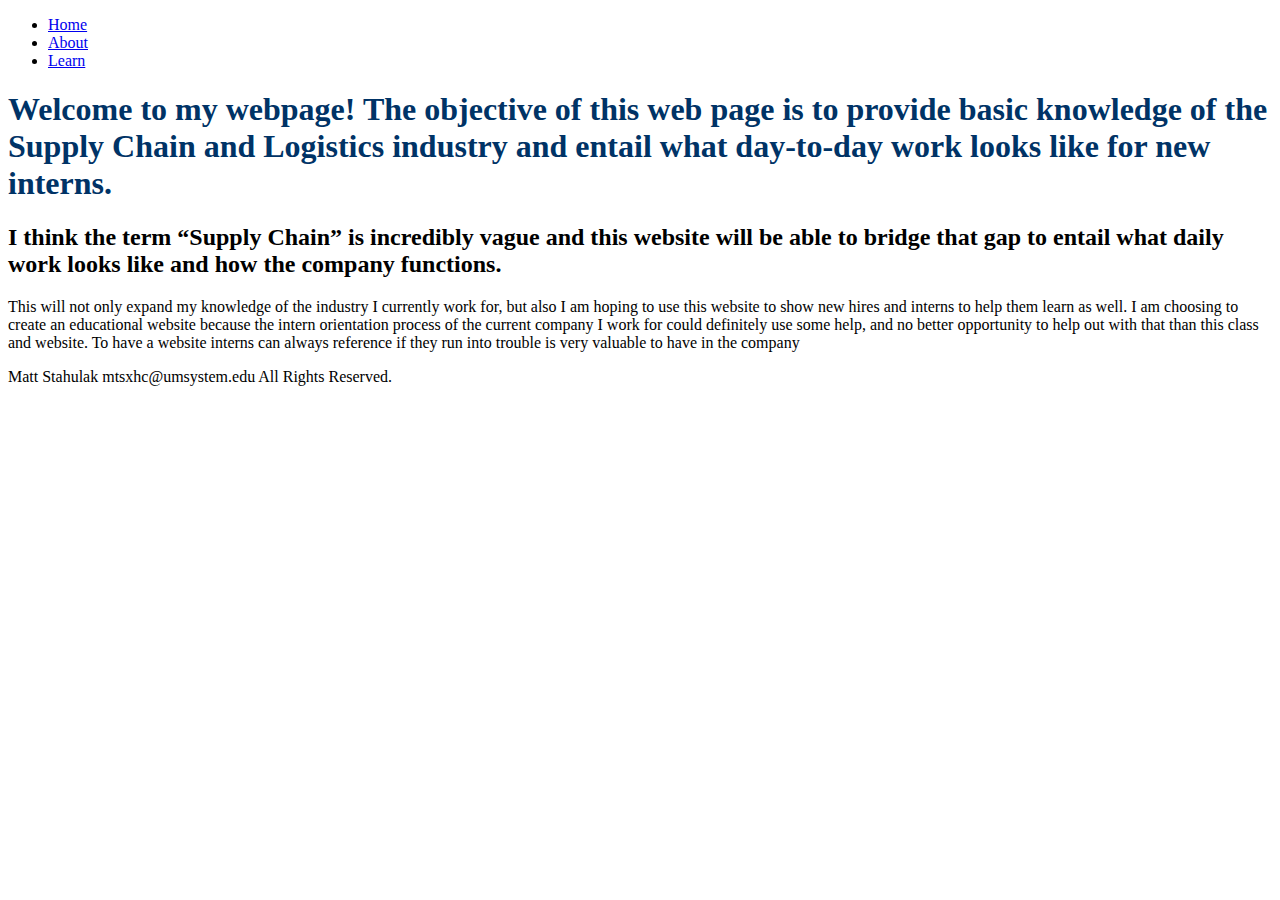
==== islt_7310/index.html @ 32a4093a "Add files via upload" ====
<!--
*****************************************************************************
Title:  Title page

Use:  To create a great title page and welcome users to my website

Author:  Matt Stahulak  

School/Term:  University of Missouri, Fall 2022

Developed: 9/8/2022

Tested:  Sep 1, 2022; Passed on Firefox and Chrome browsers.
******************************************************************************
-->
<!DOCTYPE html>
<html lang="en-US">
<head>
    <meta charset="utf-8">
    <title>Home Page</title>
    <link href="style.css" rel="stylesheet">
</head>
<body>
<nav>
    <ul>
        <li><a href="../islt_7310/index.html">Home</a></li>
        <li><a href="../islt_7310/about.html">About</a></li>
        <li><a href="../islt_7310/#learn.html">Learn</a></li>
    </ul>
</nav>
<main>
<h1 class = test>Welcome to my webpage! The objective of this web page is to provide basic knowledge of the Supply Chain and Logistics industry and entail what day-to-day work looks like for new interns. 
</h1>
<h2> I think the term “Supply Chain” is incredibly vague and this website will be able to bridge that gap to entail what daily work looks like and how the company functions.</h2>
<p>This will not only expand my knowledge of the industry I currently work for, but also I am hoping to use this website to show new hires and interns to help them learn as well. I am choosing to create an educational website because the intern orientation process of the current company I work for could definitely use some help, and no better opportunity to help out with that than this class and website. To have a website interns can always reference if they run into trouble is very valuable to have in the company</p>
</main>
<footer>Matt Stahulak mtsxhc@umsystem.edu All Rights Reserved.</footer>
</body>
</html>
---- islt_7310/style.css ----
h1{
    color: #003366;
}
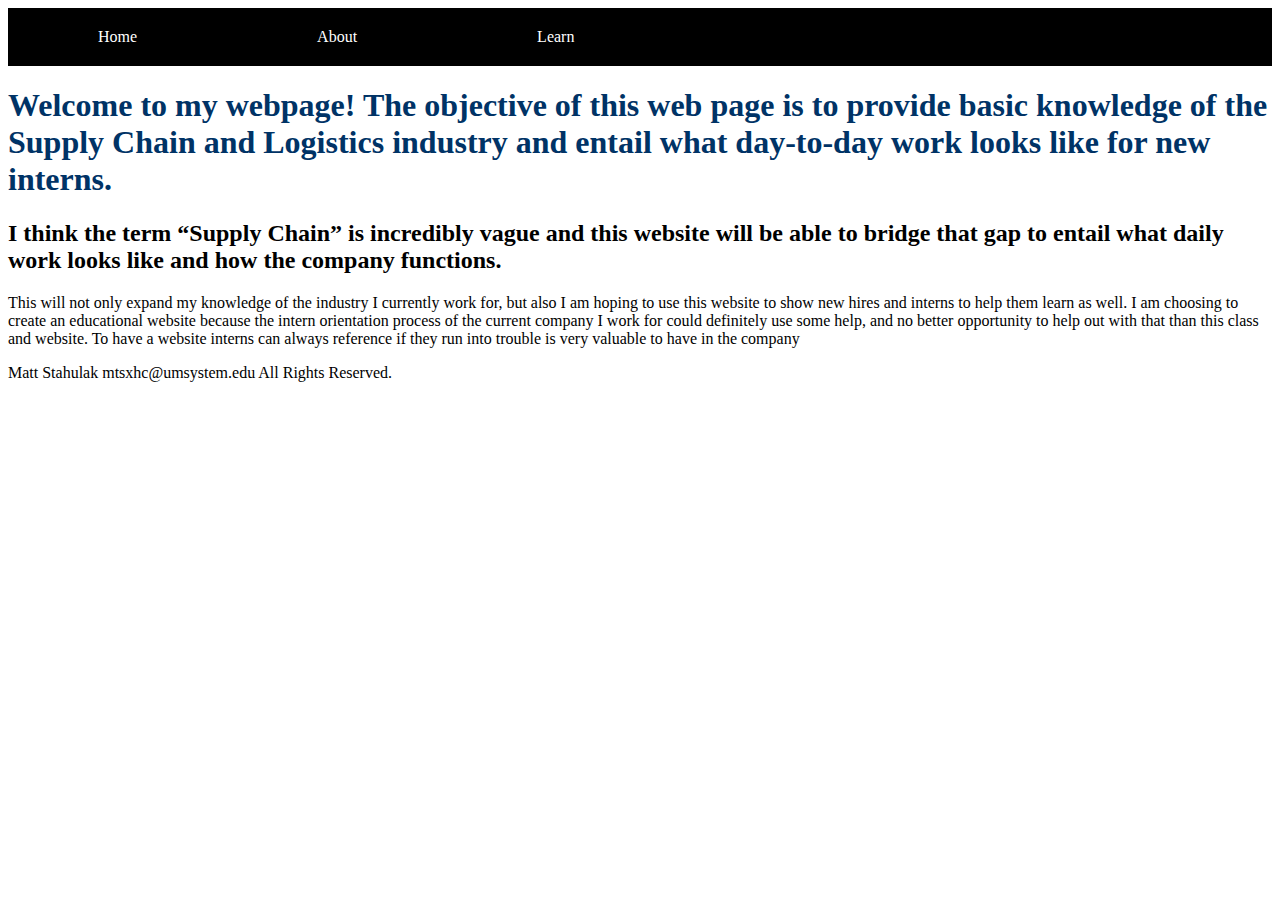
==== commit 4b32e8d8: "Add files via upload" ====
--- a/islt_7310/index.html
+++ b/islt_7310/index.html
@@ -19,6 +19,7 @@
     <meta charset="utf-8">
     <title>Home Page</title>
     <link href="style.css" rel="stylesheet">
+    <link href="nav.css" rel="stylesheet">
 </head>
 <body>
 <nav>
--- a/islt_7310/nav.css
+++ b/islt_7310/nav.css
@@ -0,0 +1,29 @@
+/* 
+Refrences: 
+https://www.w3schools.com/css/css_navbar_horizontal.asp
+*/
+
+ul {
+  list-style-type: none;
+  margin: 0;
+  padding: 0;
+  overflow: hidden;
+  background-color: #000000;
+}
+
+li {
+  float: left;
+}
+
+li a {
+  display: block;
+  color: white;
+  text-align: center;
+  padding: 20px 90px;
+  text-decoration: none;
+}
+
+
+li a:hover {
+  background-color: #46505e;
+}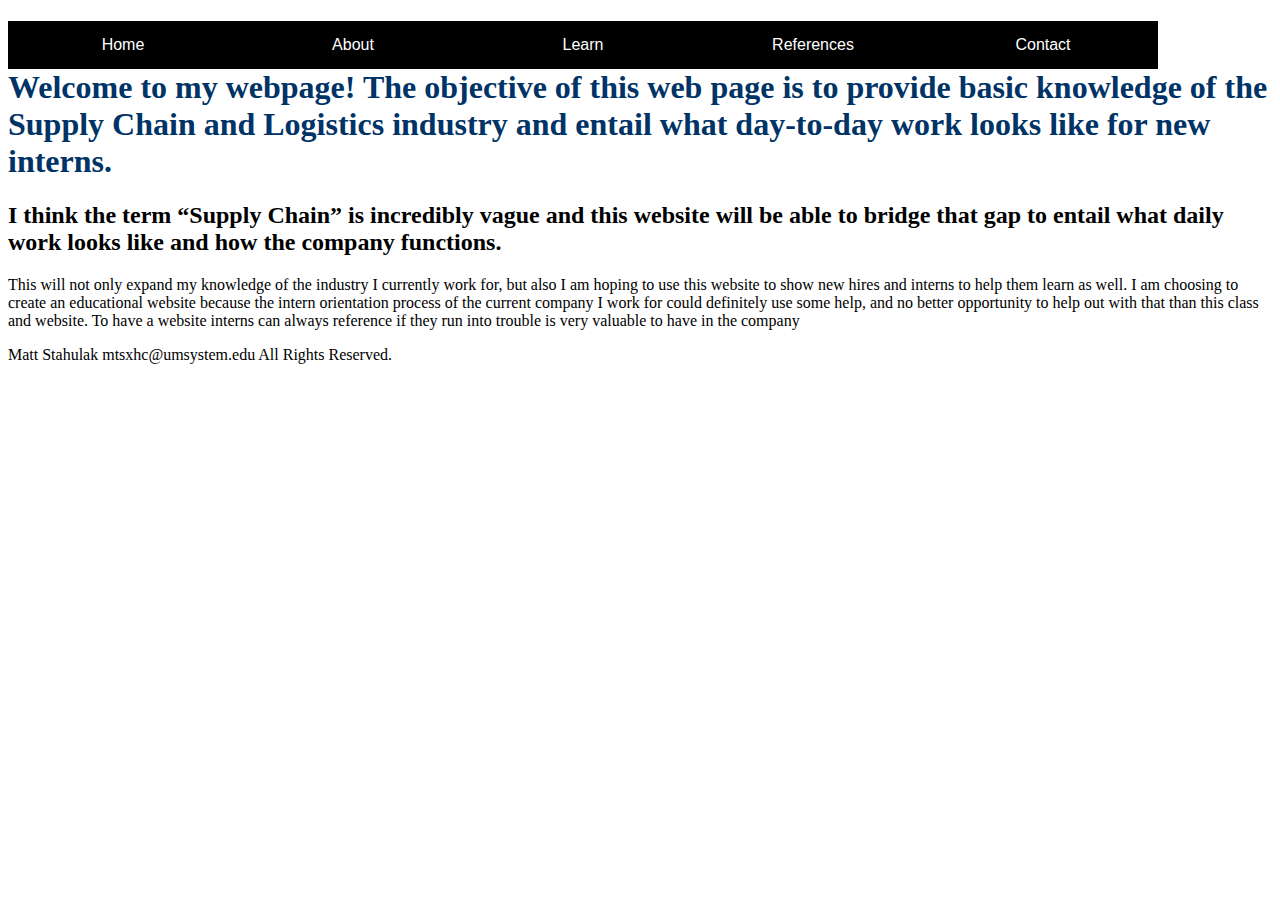
==== commit 24577839: "Add files via upload" ====
--- a/islt_7310/index.html
+++ b/islt_7310/index.html
@@ -26,11 +26,20 @@
     <ul>
         <li><a href="../islt_7310/index.html">Home</a></li>
         <li><a href="../islt_7310/about.html">About</a></li>
-        <li><a href="../islt_7310/#learn.html">Learn</a></li>
+        <li><a href="../islt_7310/#learn.html">Learn</a>
+            <ul>
+                <li><a href="#">Link 1</a></li>
+                <li><a href="#">Link 2</a></li>
+                <li><a href="#">Link 3</a></li>
+            </ul>
+        </li>
+        <li><a href="../islt_7310/#learn.html">References</a></li>
+        <li><a href="../islt_7310/#learn.html">Contact</a></li>
+            
     </ul>
 </nav>
 <main>
-<h1 class = test>Welcome to my webpage! The objective of this web page is to provide basic knowledge of the Supply Chain and Logistics industry and entail what day-to-day work looks like for new interns. 
+<h1>Welcome to my webpage! The objective of this web page is to provide basic knowledge of the Supply Chain and Logistics industry and entail what day-to-day work looks like for new interns. 
 </h1>
 <h2> I think the term “Supply Chain” is incredibly vague and this website will be able to bridge that gap to entail what daily work looks like and how the company functions.</h2>
 <p>This will not only expand my knowledge of the industry I currently work for, but also I am hoping to use this website to show new hires and interns to help them learn as well. I am choosing to create an educational website because the intern orientation process of the current company I work for could definitely use some help, and no better opportunity to help out with that than this class and website. To have a website interns can always reference if they run into trouble is very valuable to have in the company</p>
--- a/islt_7310/nav.css
+++ b/islt_7310/nav.css
@@ -1,29 +1,44 @@
-/* 
-Refrences: 
-https://www.w3schools.com/css/css_navbar_horizontal.asp
-*/
+nav {
+    top: 0px;   
+}
+nav ul {
+    list-style-type: none;
+    margin: 0;
+    padding: 0;
+}
+nav>ul li {
+    position: relative; 
+    text-align: center;
+    float: left;
+}
+nav a {
+    text-decoration: none;
+    display: inline-block;
+    padding: 15px;
+    width: 200px;
+    font-family: sans-serif;
 
-ul {
-  list-style-type: none;
-  margin: 0;
-  padding: 0;
-  overflow: hidden;
-  background-color: #000000;
-}
-
-li {
-  float: left;
-}
-
-li a {
-  display: block;
-  color: white;
-  text-align: center;
-  padding: 20px 90px;
-  text-decoration: none;
 }
 
 
-li a:hover {
-  background-color: #46505e;
+nav a:link{
+    background-color: #000000;
+    color: white;
+}
+nav a:hover, nav a:focus {
+    background-color: #46505e;
+}
+nav a:active{
+    background-color: aquamarine;
+}
+
+
+nav ul>li ul {
+    position: absolute;
+    top: 100%;
+    display: none;
+}
+
+nav>ul>li:hover>ul{
+    display: block;
 }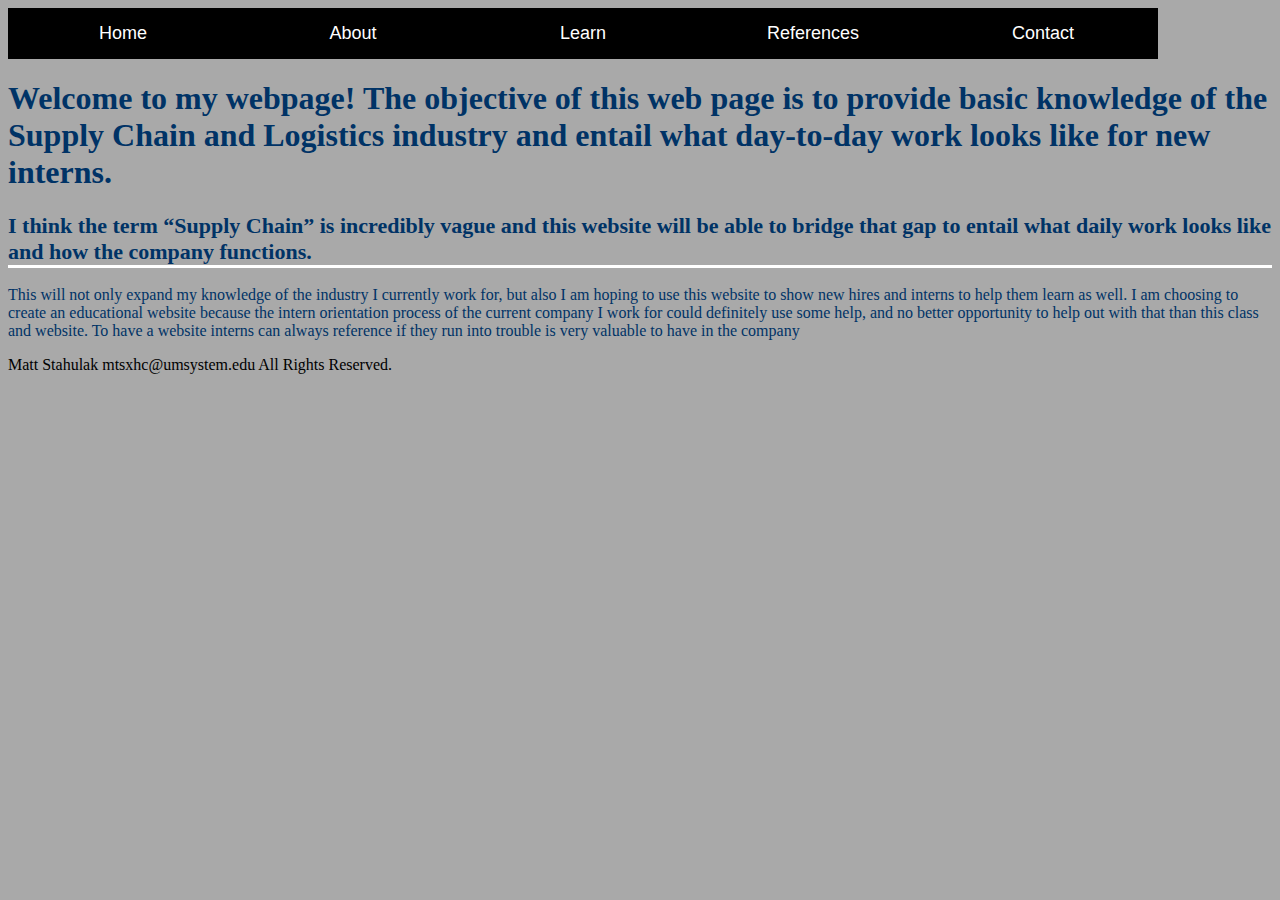
==== commit 82346b60: "Add files via upload" ====
--- a/islt_7310/index.html
+++ b/islt_7310/index.html
@@ -26,7 +26,7 @@
     <ul>
         <li><a href="../islt_7310/index.html">Home</a></li>
         <li><a href="../islt_7310/about.html">About</a></li>
-        <li><a href="../islt_7310/#learn.html">Learn</a>
+        <li><a href="../islt_7310/references.html">Learn</a>
             <ul>
                 <li><a href="#">Link 1</a></li>
                 <li><a href="#">Link 2</a></li>
--- a/islt_7310/style.css
+++ b/islt_7310/style.css
@@ -1,3 +1,38 @@
-h1{
+main{
     color: #003366;
+    float: left;
+}
+
+footer{
+    float: left;
+}
+
+body{
+background-color: darkgray;
+}
+
+h2{
+border-bottom: 3px solid white;
+font-size: 22px;
+}
+
+#container{
+width: 1000px;
+height: 1000px;
+padding: 15px;
+border-radius: 25px;
+margin-left: 600px;
+background-color: dimgray;
+color: white;
+}
+
+ul{
+font-size: 18px;
+list-style: none;
+}
+.firstletter{
+    color: deepskyblue;
+}
+.indent{
+    margin-left: 40px;
 }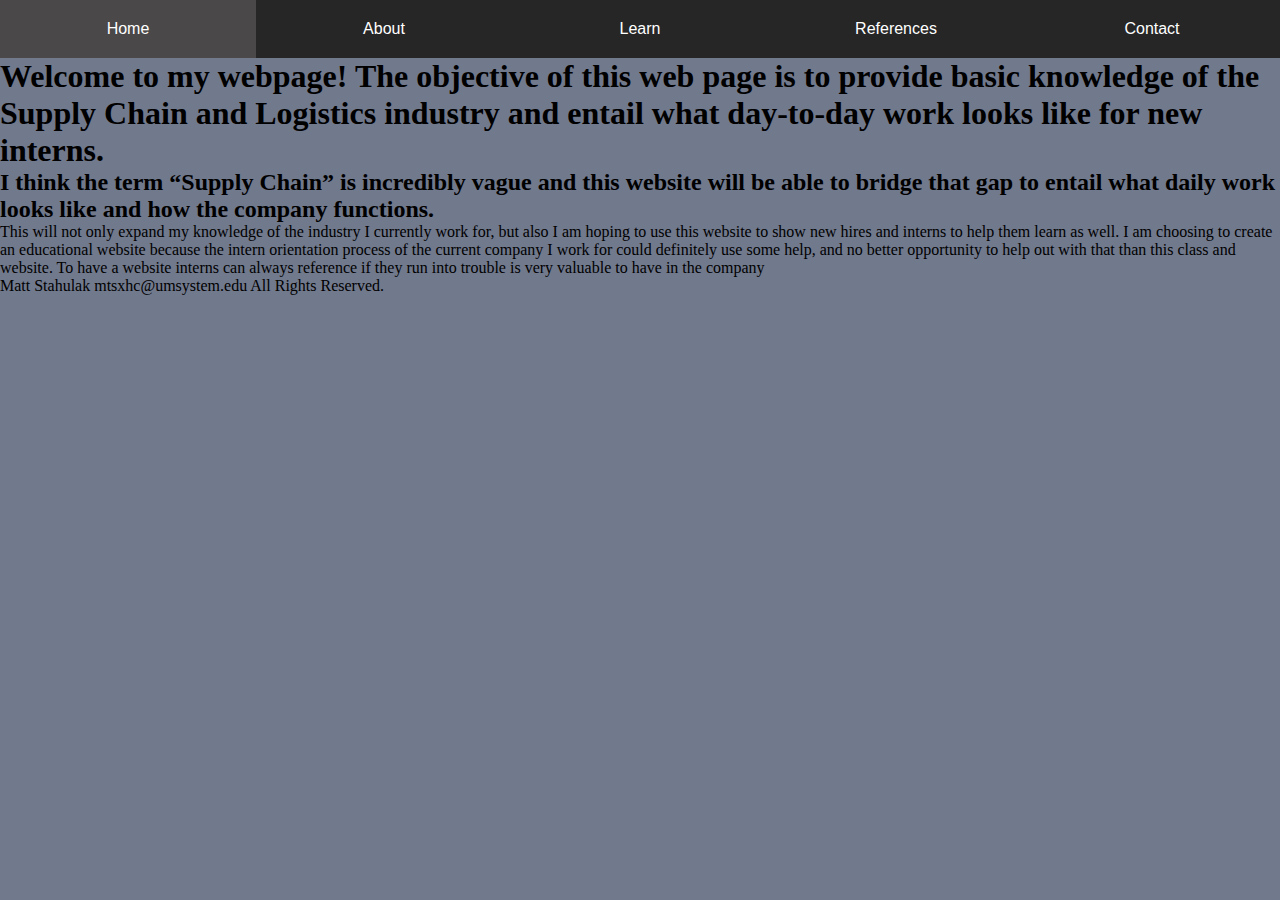
==== commit 67e4ca64: "Add files via upload" ====
--- a/islt_7310/index.html
+++ b/islt_7310/index.html
@@ -1,43 +1,28 @@
-<!--
-*****************************************************************************
-Title:  Title page
-
-Use:  To create a great title page and welcome users to my website
-
-Author:  Matt Stahulak  
-
-School/Term:  University of Missouri, Fall 2022
-
-Developed: 9/8/2022
-
-Tested:  Sep 1, 2022; Passed on Firefox and Chrome browsers.
-******************************************************************************
--->
 <!DOCTYPE html>
 <html lang="en-US">
 <head>
     <meta charset="utf-8">
-    <title>Home Page</title>
+    <title>References</title>
     <link href="style.css" rel="stylesheet">
     <link href="nav.css" rel="stylesheet">
 </head>
-<body>
-<nav>
-    <ul>
-        <li><a href="../islt_7310/index.html">Home</a></li>
-        <li><a href="../islt_7310/about.html">About</a></li>
-        <li><a href="../islt_7310/references.html">Learn</a>
-            <ul>
-                <li><a href="#">Link 1</a></li>
-                <li><a href="#">Link 2</a></li>
-                <li><a href="#">Link 3</a></li>
-            </ul>
-        </li>
-        <li><a href="../islt_7310/#learn.html">References</a></li>
-        <li><a href="../islt_7310/#learn.html">Contact</a></li>
-            
-    </ul>
-</nav>
+   <body>
+<nav class="navbar">
+         <ul>
+            <li><a href="../islt_7310/index.html">Home</a></li>
+            <li><a href="../islt_7310/about.html">About</a></li>
+            <li class = "dropdown">
+               <a href="../islt_7310/references.html">Learn</a>
+               <ul>
+                  <li><a href="#">Link 1</a></li>
+                  <li><a href="#">Link 2</a></li>
+                  <li><a href="#">Link 3</a>
+               </ul>
+            </li>
+            <li><a href="../islt_7310/#learn.html">References</a></li>
+            <li><a href="../islt_7310/#learn.html">Contact</a></li>
+         </ul>
+      </nav>
 <main>
 <h1>Welcome to my webpage! The objective of this web page is to provide basic knowledge of the Supply Chain and Logistics industry and entail what day-to-day work looks like for new interns. 
 </h1>
--- a/islt_7310/style.css
+++ b/islt_7310/style.css
@@ -1,38 +1,80 @@
-main{
-    color: #003366;
-    float: left;
+*{
+    padding: 0;
+    margin: 0;
+}
+ul {
+  list-style-type: none;
+  margin: 0;
+  padding: 0;
+  overflow: hidden;
+  background-color: #333;
 }
 
-footer{
-    float: left;
+li {
+  float: left;
 }
 
-body{
-background-color: darkgray;
+li a {
+  display: block;
+  color: white;
+  text-align: center;
+  padding: 14px 16px;
+  text-decoration: none;
 }
 
-h2{
-border-bottom: 3px solid white;
-font-size: 22px;
+li a:hover {
+  background-color: #111;
 }
 
-#container{
-width: 1000px;
-height: 1000px;
-padding: 15px;
-border-radius: 25px;
-margin-left: 600px;
-background-color: dimgray;
-color: white;
+#wrapper {
+    display: flex;
+    flex-wrap: wrap;
+    width: 88%;
+    position: relative;
+    margin: 45px;
+    justify-content: center;
+}
+.picture {
+    height: 166px;
+
+}
+.column {
+    width: 440px;
+    background-color: lightgray;
+    border-width: 2px;
+    border: 9px solid black;
+    border-radius: 8px;
+    height: 260px;
+    position: relative;
+    margin-top: 4%;
+    margin-bottom: 4%;
+    height: 100%;
 }
 
-ul{
-font-size: 18px;
-list-style: none;
+.video{
+        border-bottom: 8px solid black;
 }
+
+.textunder {
+    text-align: center;
+    margin-top: 12px;
+    margin-bottom: 12px;
+    font-size: 24px;
+}
+
+.titlestyle {
+    font-size: 24px;
+    font-family: sans-serif;
+    
+}
+
+body {
+    background-color: #71798d
+}
+
 .firstletter{
     color: deepskyblue;
 }
 .indent{
     margin-left: 40px;
-}+}
--- a/islt_7310/nav.css
+++ b/islt_7310/nav.css
@@ -1,44 +1,50 @@
-nav {
-    top: 0px;   
+.navbar{
+    font-family: sans-serif;
 }
-nav ul {
-    list-style-type: none;
+.navbar ul{
+    list-style: none;
     margin: 0;
     padding: 0;
-}
-nav>ul li {
-    position: relative; 
-    text-align: center;
-    float: left;
-}
-nav a {
-    text-decoration: none;
-    display: inline-block;
-    padding: 15px;
-    width: 200px;
-    font-family: sans-serif;
-
+    display: flex;
+    flex-wrap: wrap;
 }
 
-
-nav a:link{
-    background-color: #000000;
-    color: white;
-}
-nav a:hover, nav a:focus {
-    background-color: #46505e;
-}
-nav a:active{
-    background-color: aquamarine;
+.navbar ul li{
+    width: 20%;
 }
 
-
-nav ul>li ul {
-    position: absolute;
-    top: 100%;
+.navbar ul li > ul{
     display: none;
+    flex-direction: none;
 }
 
-nav>ul>li:hover>ul{
+.navbar ul li > ul li{
+    width: 100%;
+}
+
+.navbar ul li:hover > ul {
+    display: flex;
+}
+
+.navbar a {
     display: block;
+    background: #262626;
+    padding: 20px;
+    color: #ffffff;
+    text-decoration: none;
+    text-align: center;
+}
+
+.navbar a:hover{
+    background: #4a4848;
+    color: #ffffff;
+}
+
+.navbar .dropdown li > a{
+    background: #000;
+    color: #ffffff;
+}
+
+.navbar .dropdown li > a:hover{
+    background: #4a4848;
 }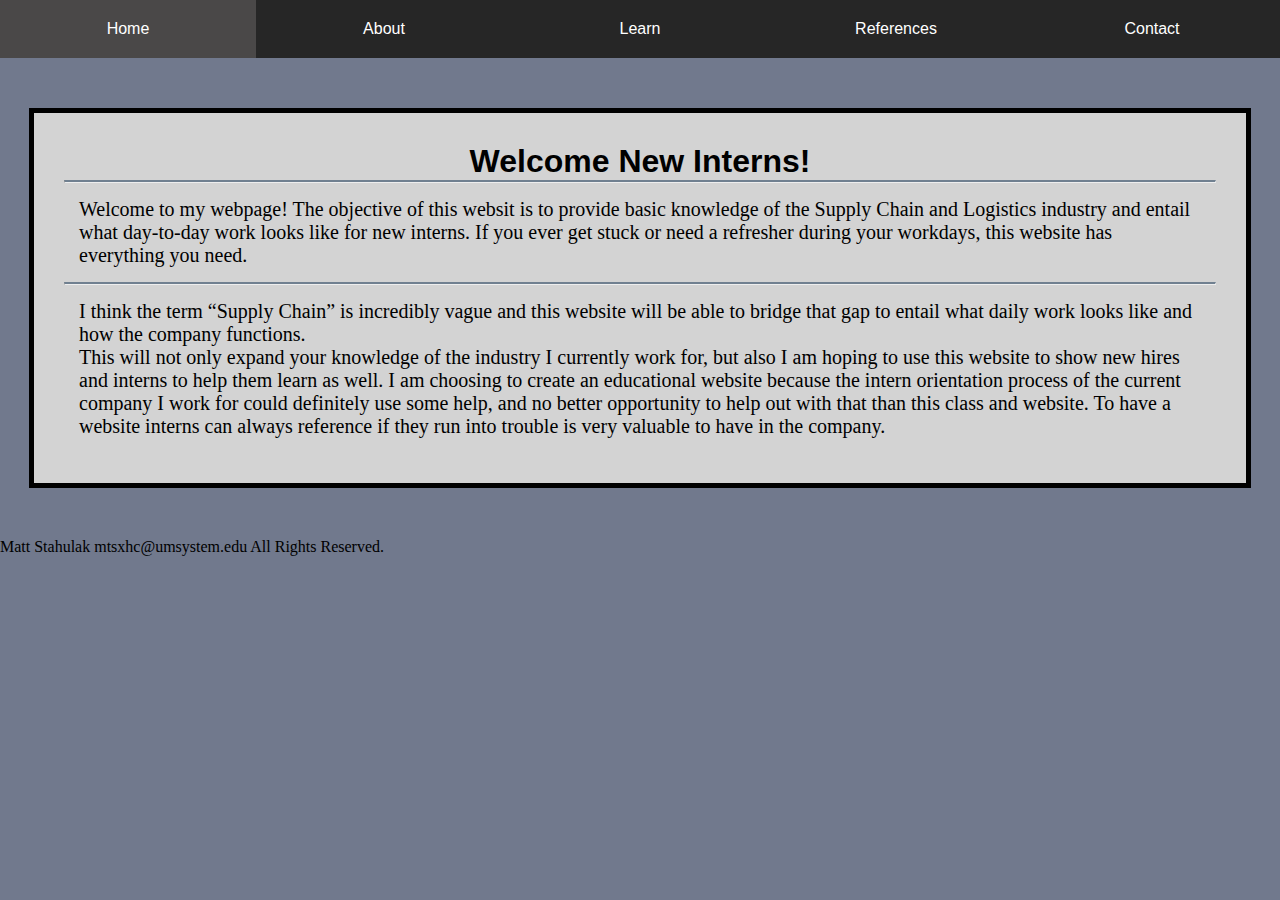
==== commit d7b490d0: "Add files via upload" ====
--- a/islt_7310/index.html
+++ b/islt_7310/index.html
@@ -12,22 +12,36 @@
             <li><a href="../islt_7310/index.html">Home</a></li>
             <li><a href="../islt_7310/about.html">About</a></li>
             <li class = "dropdown">
-               <a href="../islt_7310/references.html">Learn</a>
+               <a href="../islt_7310/learn.html">Learn</a>
                <ul>
                   <li><a href="#">Link 1</a></li>
                   <li><a href="#">Link 2</a></li>
                   <li><a href="#">Link 3</a>
                </ul>
             </li>
-            <li><a href="../islt_7310/#learn.html">References</a></li>
+            <li><a href="../islt_7310/references.html">References</a></li>
             <li><a href="../islt_7310/#learn.html">Contact</a></li>
          </ul>
       </nav>
 <main>
-<h1>Welcome to my webpage! The objective of this web page is to provide basic knowledge of the Supply Chain and Logistics industry and entail what day-to-day work looks like for new interns. 
-</h1>
-<h2> I think the term “Supply Chain” is incredibly vague and this website will be able to bridge that gap to entail what daily work looks like and how the company functions.</h2>
-<p>This will not only expand my knowledge of the industry I currently work for, but also I am hoping to use this website to show new hires and interns to help them learn as well. I am choosing to create an educational website because the intern orientation process of the current company I work for could definitely use some help, and no better opportunity to help out with that than this class and website. To have a website interns can always reference if they run into trouble is very valuable to have in the company</p>
+<div class="columnsWrapper">
+			<h1 id="header">Welcome New Interns!</h1>
+			
+            <hr>
+            
+            <div class="row">Welcome to my webpage! The objective of this websit is to provide basic knowledge of the Supply Chain and Logistics industry and entail what day-to-day work looks like for new interns. If you ever get stuck or need a refresher during your workdays, this website has everything you need.</div>
+            
+ 
+            <hr> 
+            
+            <div class="row">I think the term “Supply Chain” is incredibly vague and this website will be able to bridge that gap to entail what daily work looks like and how the company functions.
+            <p>This will not only expand your knowledge of the industry I currently work for, but also I am hoping to use this website to show new hires and interns to help them learn as well. I am choosing to create an educational website because the intern orientation process of the current company I work for could definitely use some help, and no better opportunity to help out with that than this class and website. To have a website interns can always reference if they run into trouble is very valuable to have in the company.</div>
+			 
+           
+            
+ 
+
+		</div>
 </main>
 <footer>Matt Stahulak mtsxhc@umsystem.edu All Rights Reserved.</footer>
 </body>
--- a/islt_7310/style.css
+++ b/islt_7310/style.css
@@ -78,3 +78,80 @@
 .indent{
     margin-left: 40px;
 }
+
+.columnsWrapper {
+    border: 5px solid black; 
+    padding: 30px; 
+    margin: 50px auto;
+    display: flex;
+    flex-flow: row wrap;
+    width: 90%;
+    background-color: lightgray;
+}
+
+#header {
+    text-align: center;
+    flex: 100%;
+    font-family: sans-serif;
+}
+.row {
+    padding: 15px; 
+    text-align: justify; 
+    box-sizing: border-box; 
+    background-color: lightgray;
+    font-size: 20px;
+    text-align: left;
+
+}
+
+
+hr {
+    flex: 100%;
+    border-top: 2px solid slategray;
+}
+
+#portrait{
+    display: block;
+    margin-left: auto;
+    margin-right: auto;
+    width: 300px;
+    position: relative;
+    top: 25px;
+    border: 10px solid white;
+    max-width: 40%;
+}
+#nameunderpicture {
+    position: relative;
+    top: 25px;
+    text-align: center;
+    margin: 5px;
+    font-size: 40px;
+    color: white;
+}
+
+
+.description {
+    text-align: center;
+    position: relative;
+    top: 25px;
+    font-size: 20px;
+    color: black;
+    background-color: lightgray;
+    border: 5px solid black;
+}
+#nameunderunderpicture{
+    position: relative;
+    top: 25px;
+    text-align: center;
+    margin: 5px;
+    font-size: 20px;
+    color: white;
+}
+.references{
+    position: relative;
+    top: 25px;
+    font-size: 20px;
+    color: black;
+    background-color: lightgray;
+    border: 5px solid black;
+}
--- a/islt_7310/nav.css
+++ b/islt_7310/nav.css
@@ -47,4 +47,5 @@
 
 .navbar .dropdown li > a:hover{
     background: #4a4848;
-}+}
+
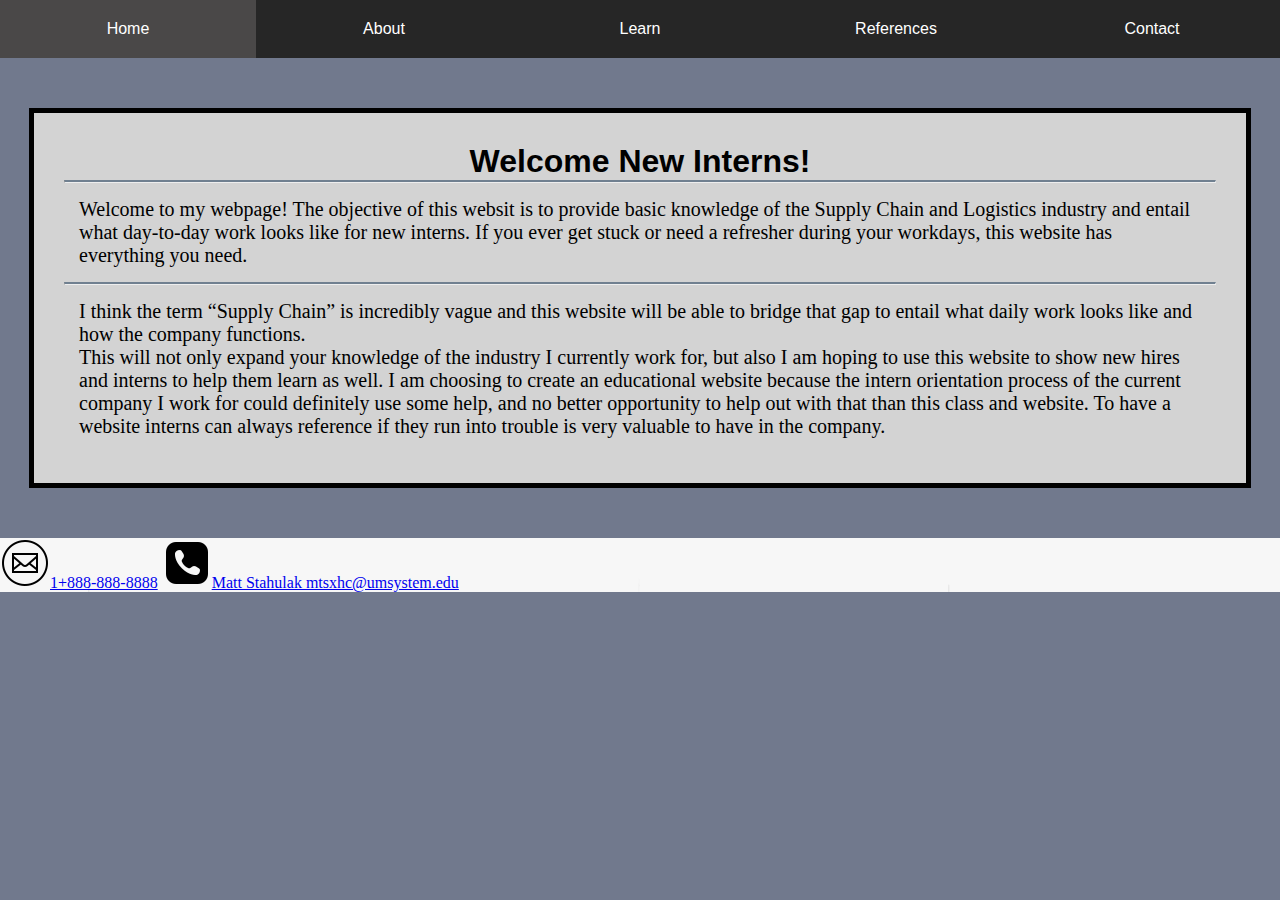
==== commit 09d5bc57: "Add files via upload" ====
--- a/islt_7310/index.html
+++ b/islt_7310/index.html
@@ -43,6 +43,8 @@
 
 		</div>
 </main>
-<footer>Matt Stahulak mtsxhc@umsystem.edu All Rights Reserved.</footer>
+<footer>        
+    <a href="1+888-888-8888"><img class="pic" src="../islt_7310/email.png" alt="email"><img class="picbig" src="../islt_7310/email.png" alt="email">1+888-888-8888</a>
+        <a href="matt.stahulak@gmail.com"><img class ="pic" src="../islt_7310/phone.png" alt="phone"><img class = "picbig" src="../islt_7310/phone.png" alt="phone">Matt Stahulak mtsxhc@umsystem.edu</a></footer>
 </body>
 </html>--- a/islt_7310/style.css
+++ b/islt_7310/style.css
@@ -110,7 +110,7 @@
     border-top: 2px solid slategray;
 }
 
-#portrait{
+.portrait{
     display: block;
     margin-left: auto;
     margin-right: auto;
@@ -120,13 +120,14 @@
     border: 10px solid white;
     max-width: 40%;
 }
-#nameunderpicture {
+.nameunderpicture {
     position: relative;
     top: 25px;
     text-align: center;
     margin: 5px;
     font-size: 40px;
     color: white;
+    font-family: "Poppins", sans-serif;
 }
 
 
@@ -138,14 +139,16 @@
     color: black;
     background-color: lightgray;
     border: 5px solid black;
-}
-#nameunderunderpicture{
+    font-family: "Roboto", sans-serif;
+}
+.nameunderunderpicture{
     position: relative;
     top: 25px;
     text-align: center;
     margin: 5px;
     font-size: 20px;
     color: white;
+    font-family: "Poppins", sans-serif;
 }
 .references{
     position: relative;
@@ -155,3 +158,56 @@
     background-color: lightgray;
     border: 5px solid black;
 }
+
+.iframe-container{
+    position: relative;
+    width: 100%;
+    padding-bottom: 35%;
+    height: 50%;
+}
+
+.iframe-container iframe{
+    position: absolute;
+    top: 10%;
+    left: 25%;
+    width: 50%;
+    height: 100%;
+}
+
+@media print {
+    *{
+        background: transparent !important;
+        color: #000 !important;
+        text-align: left !important;
+    }
+    .iframe-container, .portrait {
+        display: none;
+        font-family: "Roboto", sans-serif;
+    }
+    
+    .description {
+        border: none;
+        font-family: sans-serif;
+    }
+    
+    
+    @page { size:8.5in 11in; margin: 1in }
+}
+
+footer {
+    margin-top: 30px;
+    background-image: url("../islt_7310/footerbackground.png");
+    
+}
+
+.picbig {
+    position: absolute;
+    width:0px;
+    -webkit-transition:width 0.3s linear 0s;
+    transition:width 0.3s linear 0s;
+    z-index:10;
+}
+
+.pic:hover + .picbig {
+    width: 20px;
+}
--- a/islt_7310/nav.css
+++ b/islt_7310/nav.css
@@ -15,7 +15,6 @@
 
 .navbar ul li > ul{
     display: none;
-    flex-direction: none;
 }
 
 .navbar ul li > ul li{
@@ -49,3 +48,12 @@
     background: #4a4848;
 }
 
+@media print {
+    *{
+        background: transparent !important;
+        color: #000 !important;
+    }
+    nav {
+        display: none;
+    }
+}
